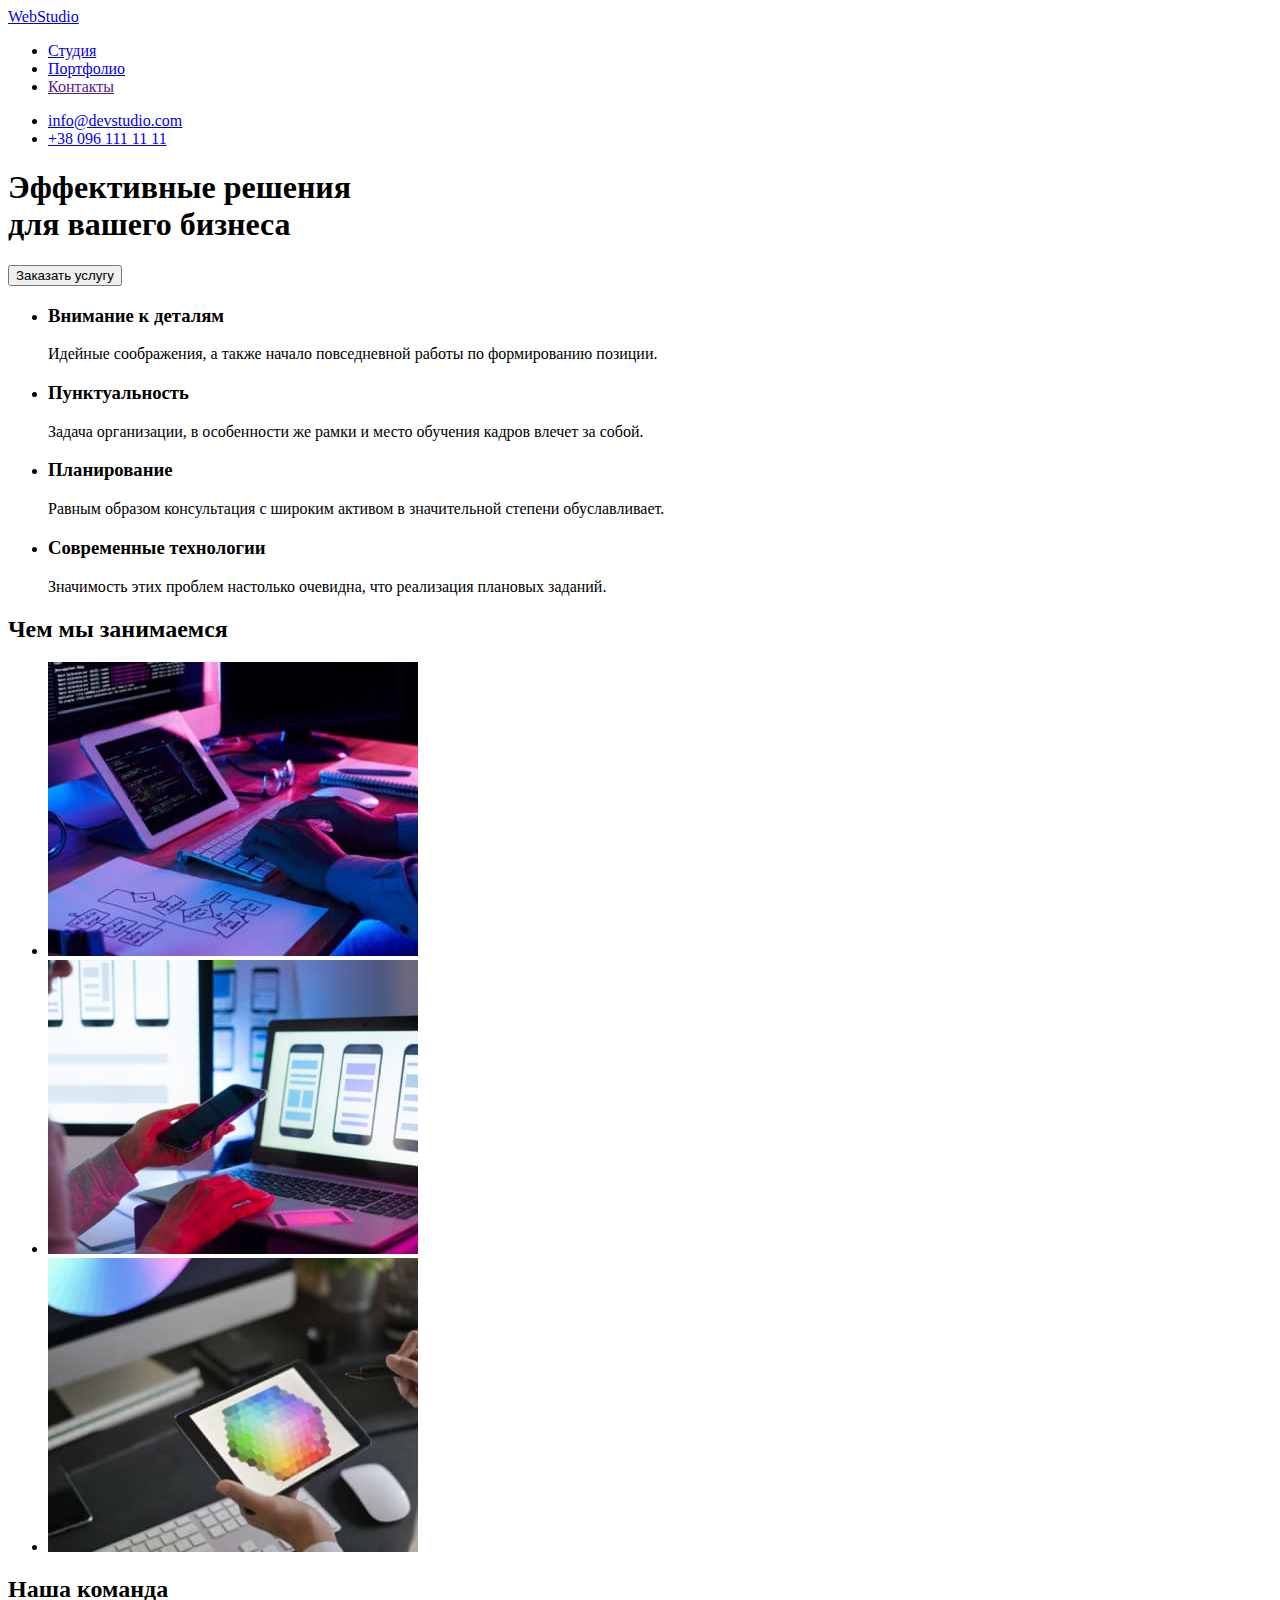
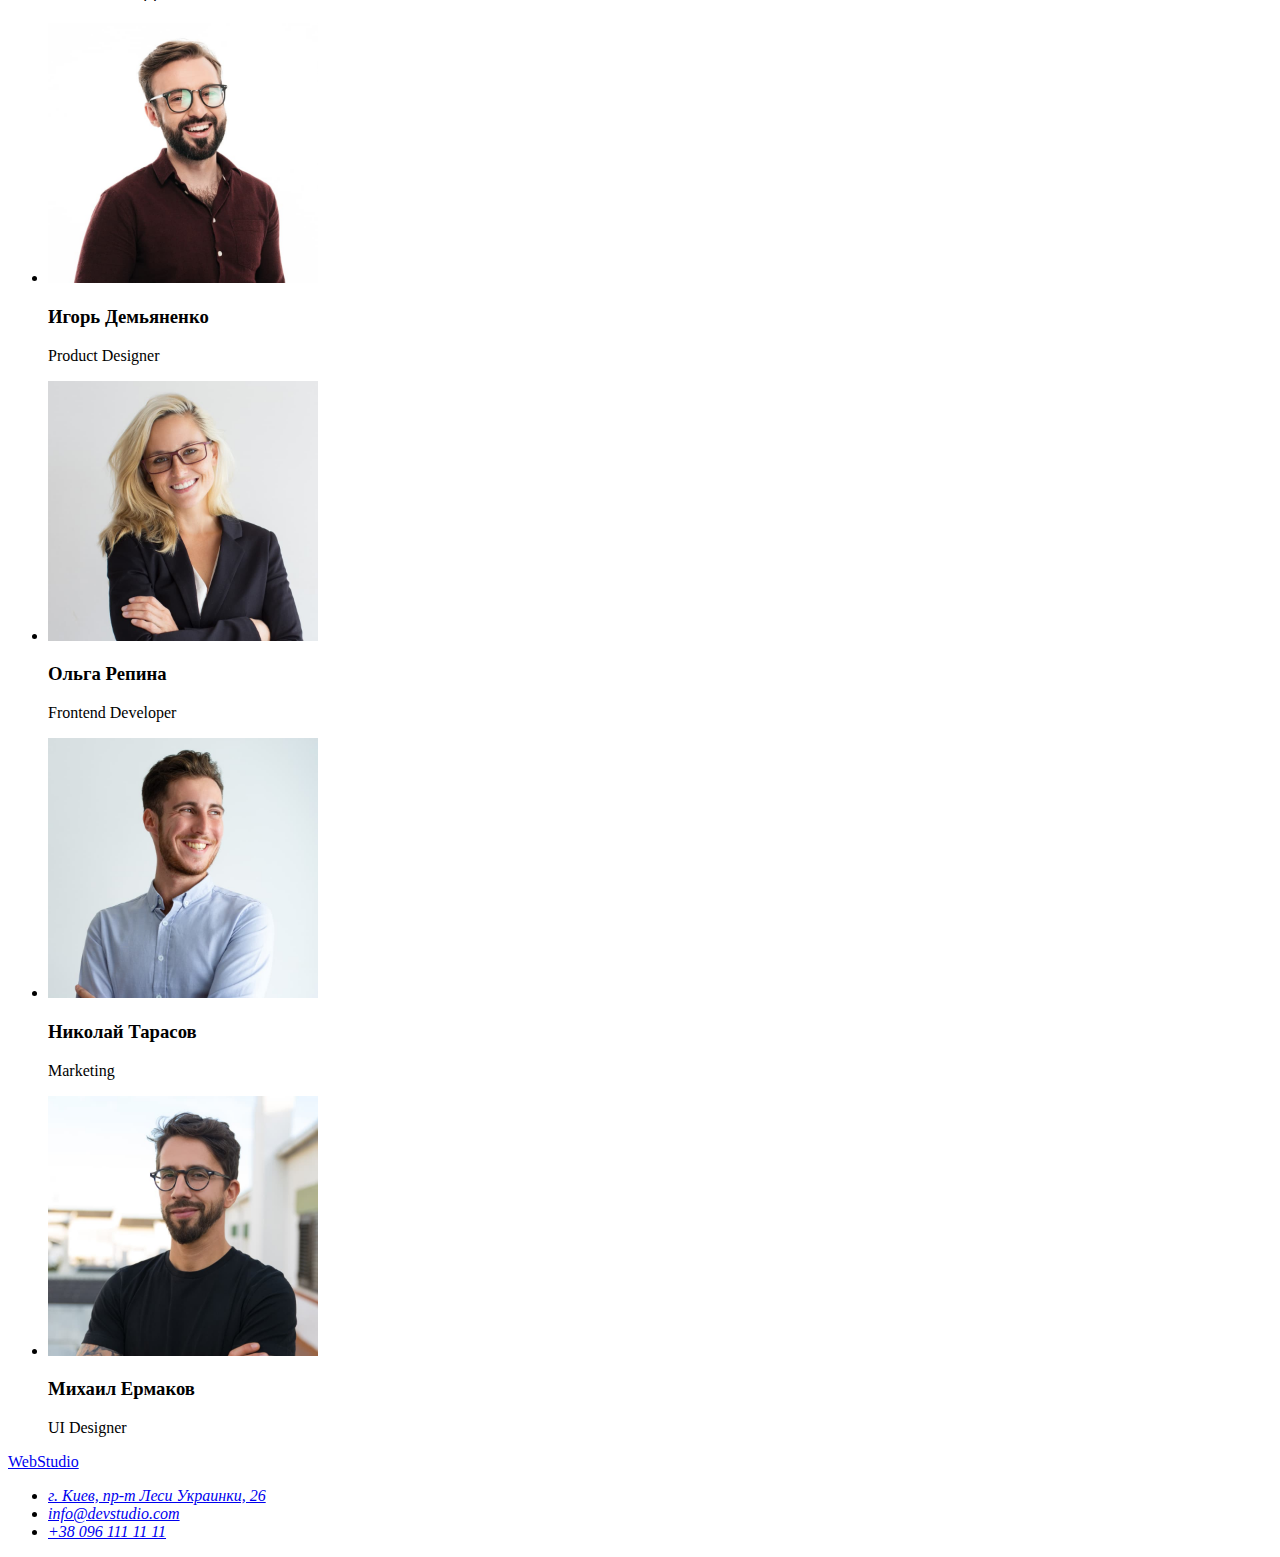
==== index.html @ 569e9bf2 "Дз2" ====
<!DOCTYPE html>
<html lang="ru">

<head>
    <link rel="preconnect" href="https://fonts.googleapis.com">
    <link rel="preconnect" href="https://fonts.gstatic.com" crossorigin>
    <link href="https://fonts.googleapis.com/css2?family=Roboto&display=swap" rel="stylesheet">
    <meta charset="UTF-8">
    <meta http-equiv="X-UA-Compatible" content="IE=edge">
    <meta name="viewport" content="width=device-width, initial-scale=1.0">
    <title>Document</title>
</head>

<body>
    <!-- header -->
    <header>
        <nav>
            <a lang="en" href="./index.html">WebStudio</a>
            <ul>
                <li><a href="./index.html">Студия</a></li>
                <li><a href="./portfolio.html">Портфолио</a></li>
                <li><a href="">Контакты</a></li>
            </ul>
        </nav>
        <ul>
            <li><a href="mailto:info@devstudio.com">info@devstudio.com</a></li>
            <li><a href="tel:+380961111111">+38 096 111 11 11</a></li>
        </ul>
    </header>
    <!-- main -->
    <main>
        <!-- hero -->
        <section>
            <h1>Эффективные решения<br> для вашего бизнеса</h1>
            <button type="button">Заказать услугу</button>
        </section>
        <!-- information_about_the_company -->
        <section>
            <h2 hidden>О нас</h2>
            <ul>
                <li>
                    <h3>Внимание к деталям</h3>
                    <p>Идейные соображения, а также начало повседневной работы по формированию позиции.</p>
                </li>
                <li>
                    <h3>Пунктуальность</h3>
                    <p>Задача организации, в особенности же рамки и место обучения кадров влечет за собой.</p>
                </li>
                <li>
                    <h3>Планирование</h3>
                    <p>Равным образом консультация с широким активом в значительной степени обуславливает.</p>
                </li>
                <li>
                    <h3>Современные технологии</h3>
                    <p>Значимость этих проблем настолько очевидна, что реализация плановых заданий.</p>
                </li>
            </ul>
        </section>
        <!-- what_are_we_doing -->
        <section>
            <h2>Чем мы занимаемся</h2>
            <ul>
                <li>
                    <img src="./img/what_are_we_doing/img.jpg" alt="На мониторе изображена вёрска" width="370" height="294">
                </li>
                <li>
                    <img src="./img/what_are_we_doing/img1.jpg" alt="Адаптирование под платформы" width="370" height="294">
                </li>
                <li>
                    <img src="./img/what_are_we_doing/img2.jpg" alt="Оформление" width="370" height="294">
                </li>
            </ul>
        </section>
        <!-- our_team -->
        <section>
            <h2>Наша команда</h2>
            <ul>
                <li>
                    <img src="./img/our_team/img.jpg" alt="Парень, участник команды" width="270" height="260">
                    <h3>Игорь Демьяненко</h3>
                    <p lang="en">Product Designer</p>
                </li>
                <li>
                    <img src="./img/our_team/img1.jpg" alt="Девушка, участница команды" width="270" height="260">
                    <h3>Ольга Репина</h3>
                    <p lang="en">Frontend Developer</p>
                </li>
                <li>
                    <img src="./img/our_team/img2.jpg" alt="Парень, участник команды" width="270" height="260">
                    <h3>Николай Тарасов</h3>
                    <p lang="en">Marketing</p>
                </li>
                <li>
                    <img src="./img/our_team/img3.jpg" alt="Парень, участник команды" width="270" height="260">
                    <h3>Михаил Ермаков</h3>
                    <p lang="en">UI Designer</p>
                </li>
            </ul>
        </section>
    </main>
    <!-- footer -->
    <footer>
        <a lang="en" href="./index.html">WebStudio</a>
        <address>
        <ul>
            <li>
                <a href="https://goo.gl/maps/XnTj627wTrtUJCZ2A" target="blank" rel="noopener noreferrer">г. Киев, пр-т Леси Украинки, 26</a>
            </li>
            <li>
                <a href="mailto:info@devstudio.com">info@devstudio.com</a>
            </li>
             <li>
                <a href="tel:+380961111111">+38 096 111 11 11</a>
             </li>
         </ul>  
        </address>
    </footer>

</body>

</html>
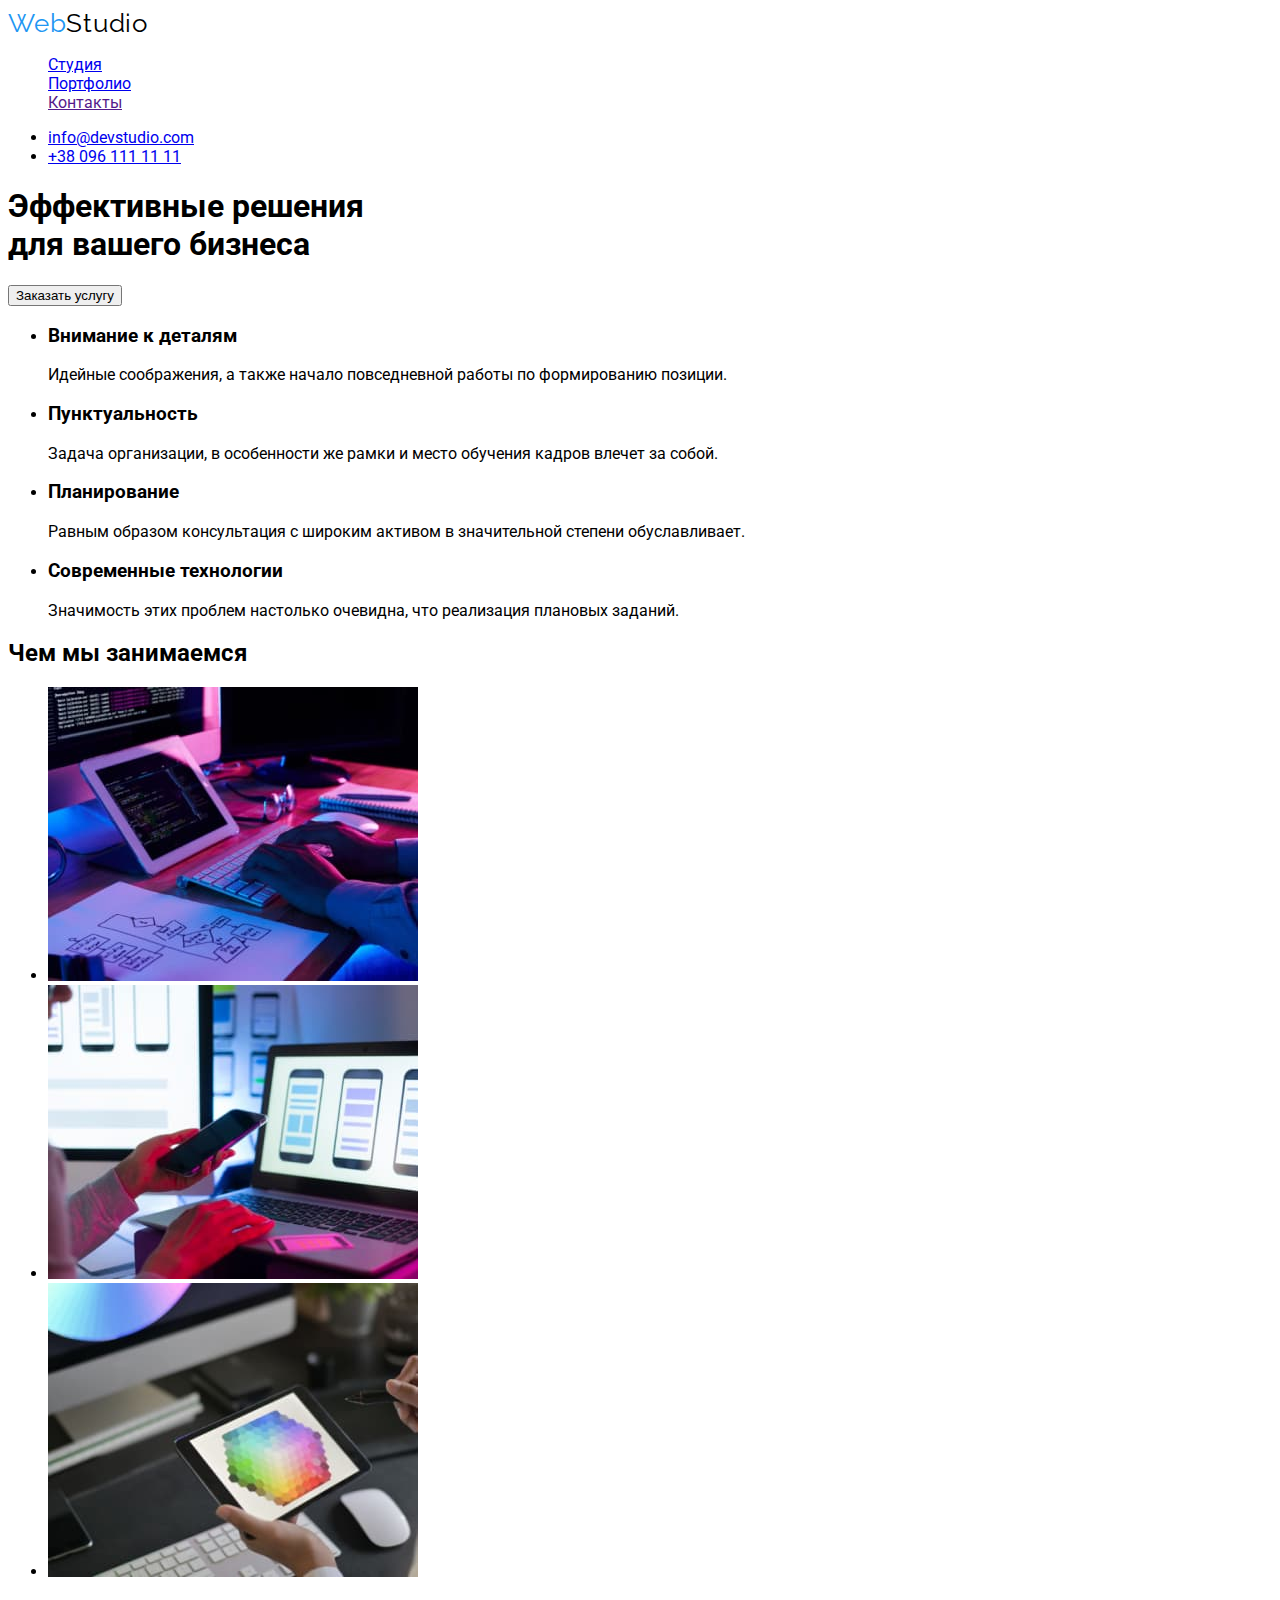
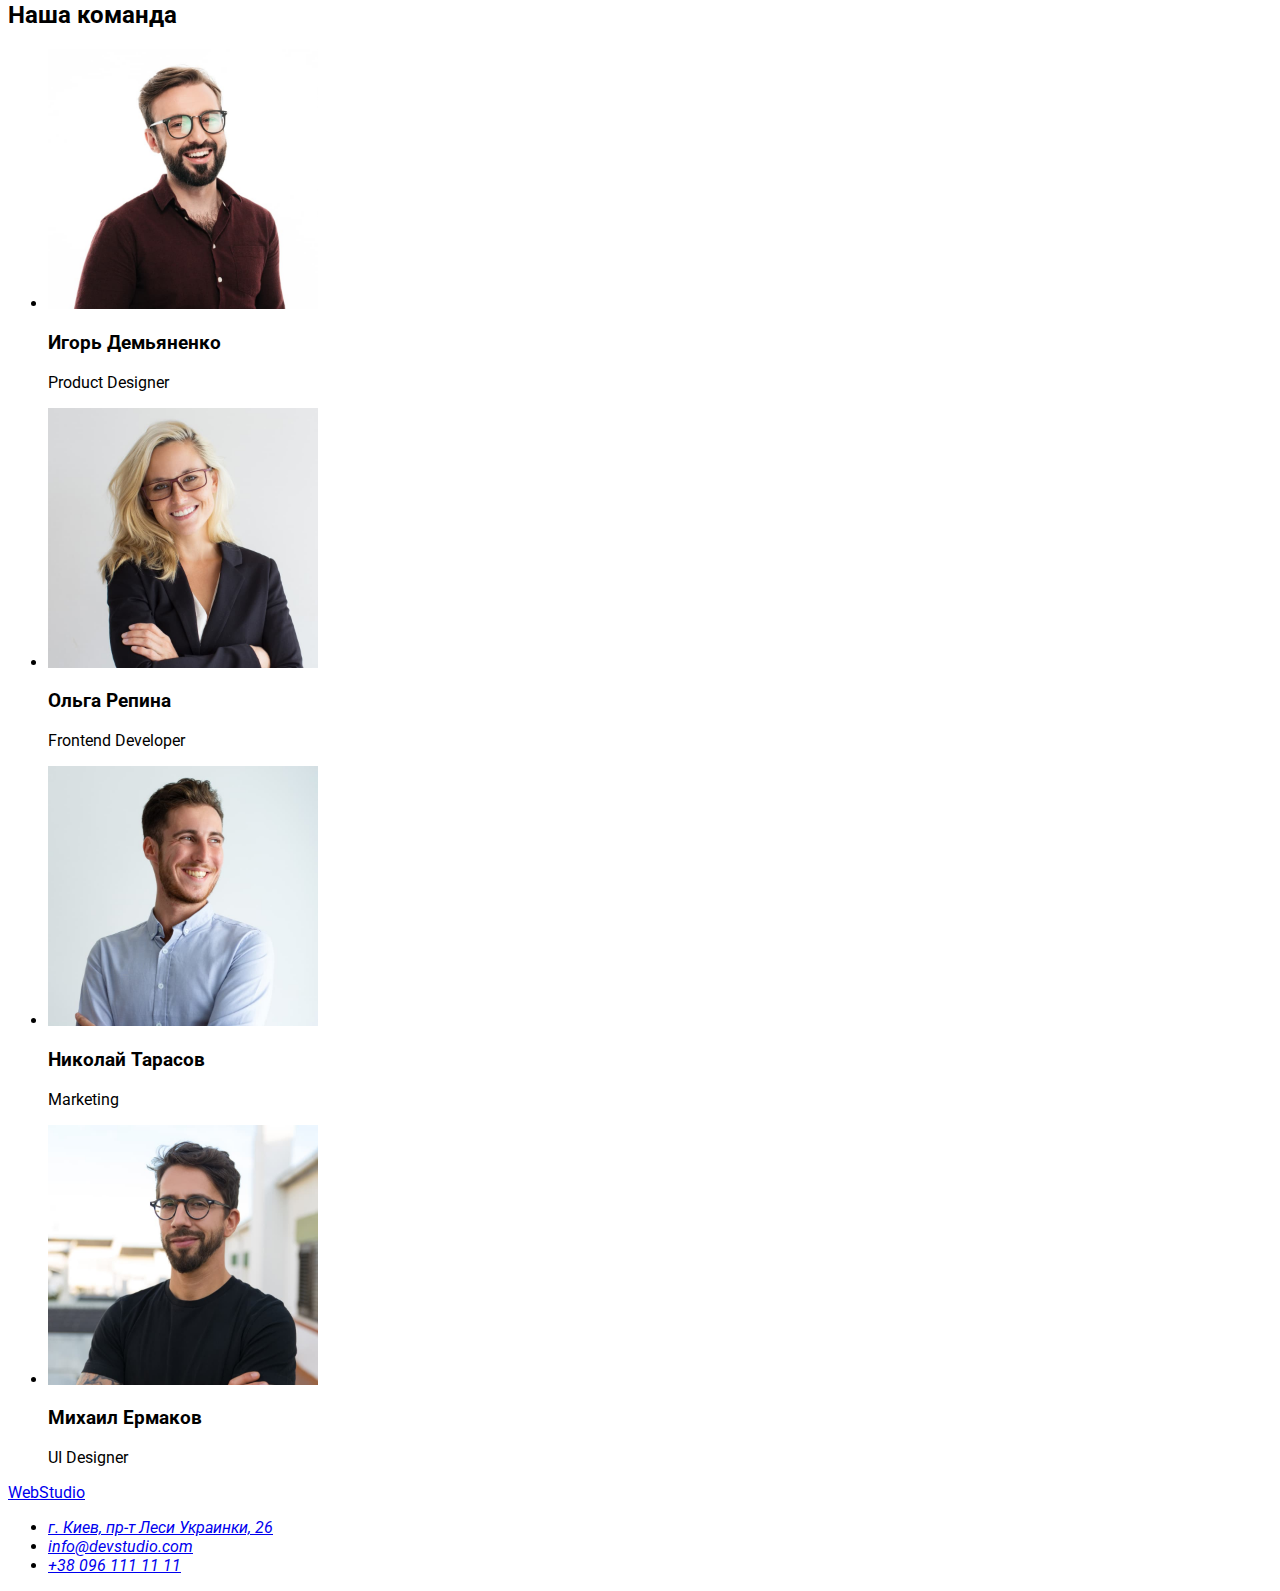
==== commit 4abe4256: "17/12/1" ====
--- a/index.html
+++ b/index.html
@@ -1,6 +1,5 @@
 <!DOCTYPE html>
 <html lang="ru">
-
 <head>
     <link rel="preconnect" href="https://fonts.googleapis.com">
     <link rel="preconnect" href="https://fonts.gstatic.com" crossorigin>
@@ -9,22 +8,27 @@
     <meta http-equiv="X-UA-Compatible" content="IE=edge">
     <meta name="viewport" content="width=device-width, initial-scale=1.0">
     <title>Document</title>
+    <link rel="preconnect" href="https://fonts.googleapis.com">
+    <link rel="preconnect" href="https://fonts.gstatic.com" crossorigin>
+    <link href="https://fonts.googleapis.com/css2?family=Raleway:wght@700&family=Roboto:wght@400;500;700;900&display=swap"
+        rel="stylesheet">
+    <link rel="stylesheet" href="./css/styles.css">
 </head>
 
 <body>
     <!-- header -->
-    <header>
-        <nav>
-            <a lang="en" href="./index.html">WebStudio</a>
-            <ul>
-                <li><a href="./index.html">Студия</a></li>
-                <li><a href="./portfolio.html">Портфолио</a></li>
-                <li><a href="">Контакты</a></li>
+    <header class="header">
+        <nav >
+            <a class="link logo" lang="en" href="./index.html">Web<span>Studio</span></a>
+            <ul class="nav-list">
+                <li class="item nav-item"><a class="link" href="./index.html">Студия</a></li>
+                <li class="item nav-item"><a class="link" href="./portfolio.html">Портфолио</a></li>
+                <li class="item nav-item"><a class="link" href="">Контакты</a></li>
             </ul>
         </nav>
-        <ul>
-            <li><a href="mailto:info@devstudio.com">info@devstudio.com</a></li>
-            <li><a href="tel:+380961111111">+38 096 111 11 11</a></li>
+        <ul class="nav-contacts">
+            <li class="item header-mail"><a href="mailto:info@devstudio.com">info@devstudio.com</a></li>
+            <li class="item header-tel"><a href="tel:+380961111111">+38 096 111 11 11</a></li>
         </ul>
     </header>
     <!-- main -->
@@ -32,85 +36,85 @@
         <!-- hero -->
         <section>
             <h1>Эффективные решения<br> для вашего бизнеса</h1>
-            <button type="button">Заказать услугу</button>
+            <button class="button butoo-hero" type="button">Заказать услугу</button>
         </section>
         <!-- information_about_the_company -->
         <section>
             <h2 hidden>О нас</h2>
-            <ul>
-                <li>
-                    <h3>Внимание к деталям</h3>
-                    <p>Идейные соображения, а также начало повседневной работы по формированию позиции.</p>
+            <ul class="information-list">
+                <li class="list information-item">
+                    <h3 class="information-titel">Внимание к деталям</h3>
+                    <p class="information-after-titel">Идейные соображения, а также начало повседневной работы по формированию позиции.</p>
                 </li>
-                <li>
-                    <h3>Пунктуальность</h3>
-                    <p>Задача организации, в особенности же рамки и место обучения кадров влечет за собой.</p>
+                <li class="item information-item">
+                    <h3 class="information-titel">Пунктуальность</h3>
+                    <p class="information-after-titel">Задача организации, в особенности же рамки и место обучения кадров влечет за собой.</p>
                 </li>
-                <li>
-                    <h3>Планирование</h3>
-                    <p>Равным образом консультация с широким активом в значительной степени обуславливает.</p>
+                <li class="item information-item">
+                    <h3 class="information-titel">Планирование</h3>
+                    <p class="information-after-titel">Равным образом консультация с широким активом в значительной степени обуславливает.</p>
                 </li>
-                <li>
-                    <h3>Современные технологии</h3>
-                    <p>Значимость этих проблем настолько очевидна, что реализация плановых заданий.</p>
+                <li class="item information-item">
+                    <h3 class="information-titel">Современные технологии</h3>
+                    <p class="information-after-titel">Значимость этих проблем настолько очевидна, что реализация плановых заданий.</p>
                 </li>
             </ul>
         </section>
         <!-- what_are_we_doing -->
         <section>
-            <h2>Чем мы занимаемся</h2>
-            <ul>
-                <li>
+            <h2 class="work">Чем мы занимаемся</h2>
+            <ul class="work-list">
+                <li class="item work-item">
                     <img src="./img/what_are_we_doing/img.jpg" alt="На мониторе изображена вёрска" width="370" height="294">
                 </li>
-                <li>
+                <li class="item work-item">
                     <img src="./img/what_are_we_doing/img1.jpg" alt="Адаптирование под платформы" width="370" height="294">
                 </li>
-                <li>
+                <li class="item work-item">
                     <img src="./img/what_are_we_doing/img2.jpg" alt="Оформление" width="370" height="294">
                 </li>
             </ul>
         </section>
         <!-- our_team -->
         <section>
-            <h2>Наша команда</h2>
-            <ul>
-                <li>
+            <h2 class="team">Наша команда</h2>
+            <ul class="team-list">
+                <li class="item team-item">
                     <img src="./img/our_team/img.jpg" alt="Парень, участник команды" width="270" height="260">
-                    <h3>Игорь Демьяненко</h3>
-                    <p lang="en">Product Designer</p>
+                    <h3 class="team-title">Игорь Демьяненко</h3>
+                    <p class="team-after-title" lang="en">Product Designer</p>
                 </li>
-                <li>
+                <li class="item team-item">
                     <img src="./img/our_team/img1.jpg" alt="Девушка, участница команды" width="270" height="260">
-                    <h3>Ольга Репина</h3>
-                    <p lang="en">Frontend Developer</p>
+                    <h3 comand-title>Ольга Репина</h3>
+                    <p class="team-after-title" lang="en">Frontend Developer</p>
                 </li>
-                <li>
+                <li class="item team-item">
                     <img src="./img/our_team/img2.jpg" alt="Парень, участник команды" width="270" height="260">
-                    <h3>Николай Тарасов</h3>
-                    <p lang="en">Marketing</p>
+                    <h3 class="team-title">Николай Тарасов</h3>
+                    <p class="team-after-title" lang="en">Marketing</p>
                 </li>
-                <li>
+                <li class="item team-item">
                     <img src="./img/our_team/img3.jpg" alt="Парень, участник команды" width="270" height="260">
-                    <h3>Михаил Ермаков</h3>
-                    <p lang="en">UI Designer</p>
+                    <h3 class="team-title">Михаил Ермаков</h3>
+                    <p class="team-after-title" lang="en">UI Designer</p>
                 </li>
             </ul>
         </section>
     </main>
     <!-- footer -->
-    <footer>
-        <a lang="en" href="./index.html">WebStudio</a>
-        <address>
-        <ul>
-            <li>
-                <a href="https://goo.gl/maps/XnTj627wTrtUJCZ2A" target="blank" rel="noopener noreferrer">г. Киев, пр-т Леси Украинки, 26</a>
+    <footer class="footer">
+        <a class="link footer-logo" lang="en" href="./index.html">WebStudio</a>
+        <address class="address">
+        <ul class="address-list">
+            <li  class="item address-item">
+                <a class="link" href="https://goo.gl/maps/XnTj627wTrtUJCZ2A" target="blank" rel="noopener noreferrer">г. Киев, пр-т Леси Украинки, 26</a>
             </li>
-            <li>
-                <a href="mailto:info@devstudio.com">info@devstudio.com</a>
+            <li  class="item address-item">
+                <a class="link" href="mailto:info@devstudio.com">info@devstudio.com</a>
             </li>
-             <li>
-                <a href="tel:+380961111111">+38 096 111 11 11</a>
+             <li  class="item address-item">
+                <a class="link" href="tel:+380961111111">+38 096 111 11 11</a>
              </li>
          </ul>  
         </address>
--- a/css/styles.css
+++ b/css/styles.css
@@ -0,0 +1,36 @@
+:root {
+  --item-point: none;
+  --title-color: #212121;
+  --decoration-none: none;
+}
+
+body {
+  font-family: "Roboto", sans-serif;
+}
+
+/*  ---------      HEADER   ---------    */
+.logo span {
+  text-decoration: var(--decoration-none);
+  font-family: Raleway;
+  font-weight: 700px;
+  font-size: 26px;
+  line-height: 1.19;
+  letter-spacing: 0.03em;
+  color: #000000;
+  text-decoration: var(--decoration-none);
+}
+
+.logo {
+  text-decoration: var(--decoration-none);
+  font-family: Raleway;
+  font-weight: 700px;
+  font-size: 26px;
+  line-height: 1.19;
+  letter-spacing: 0.03em;
+  color: #2196f3;
+}
+
+.nav-list {
+  text-decoration: var(--decoration-none);
+  list-style: var(--item-point);
+}
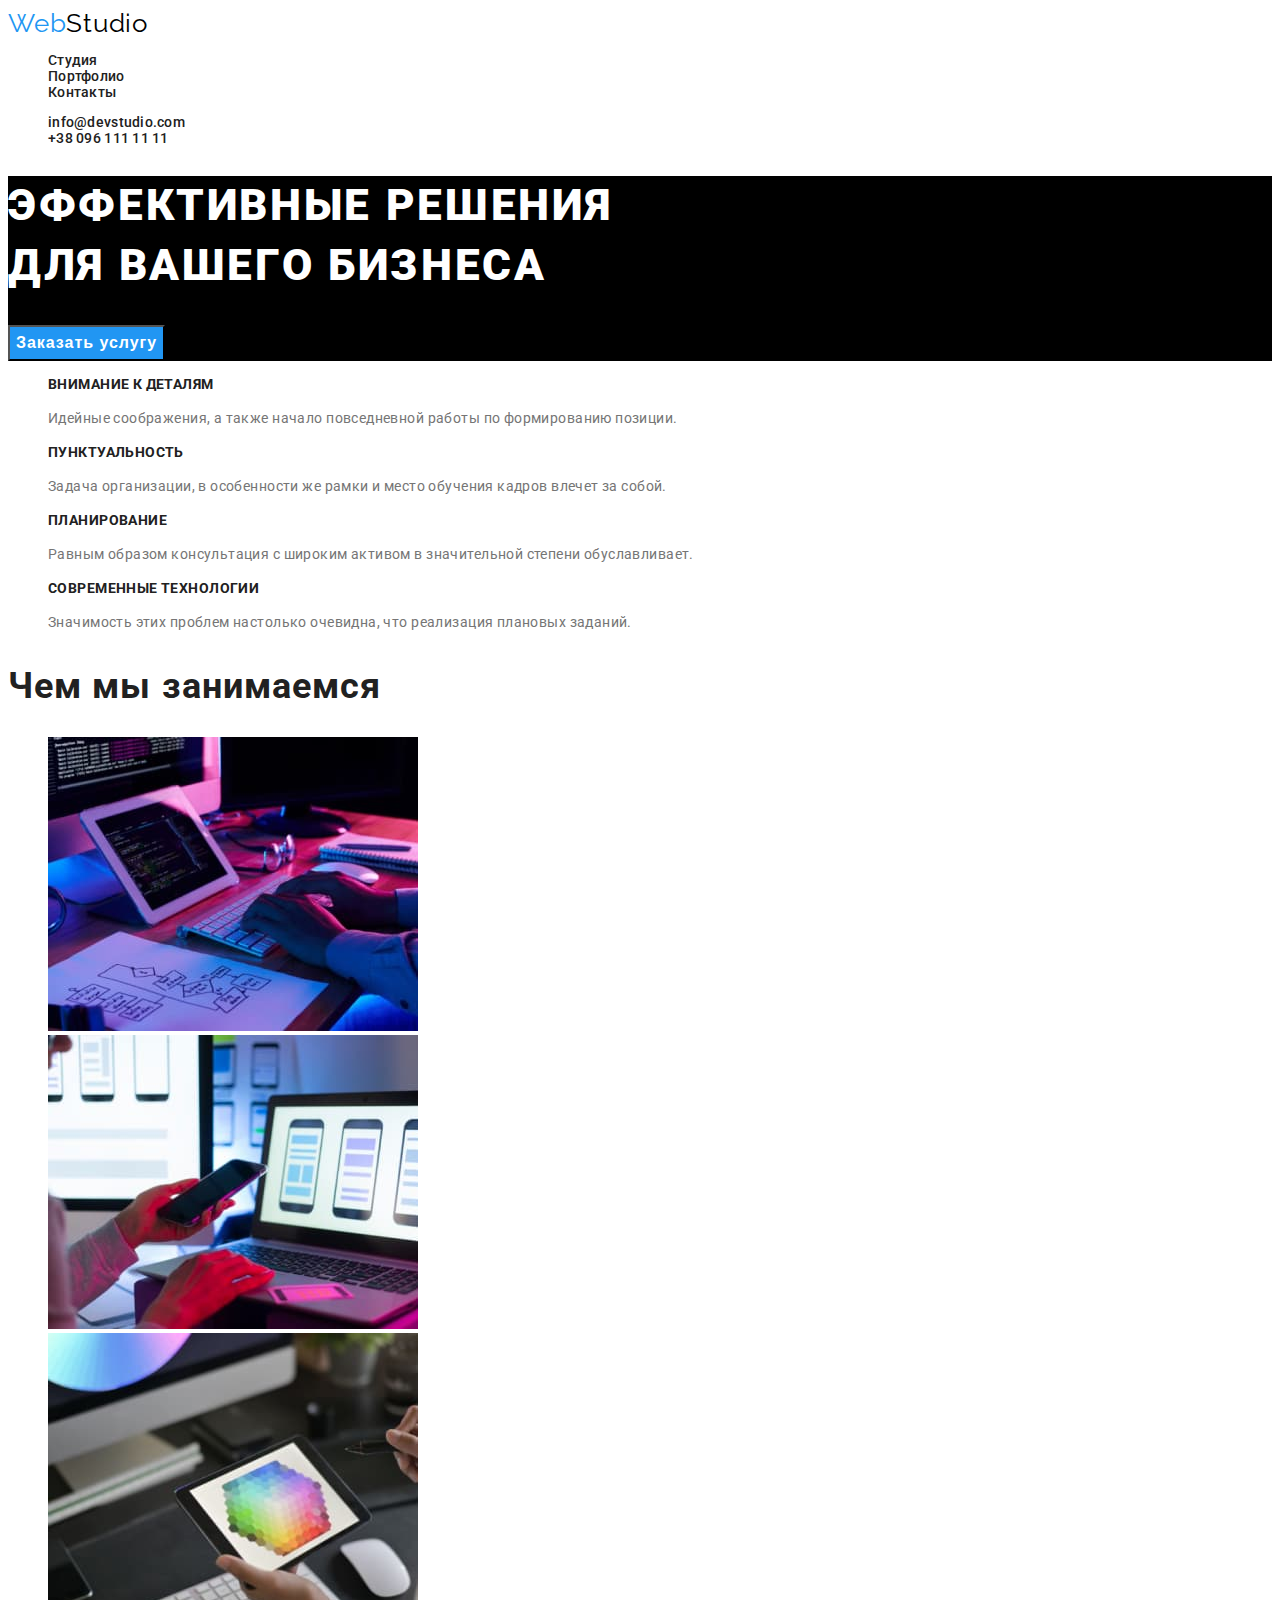
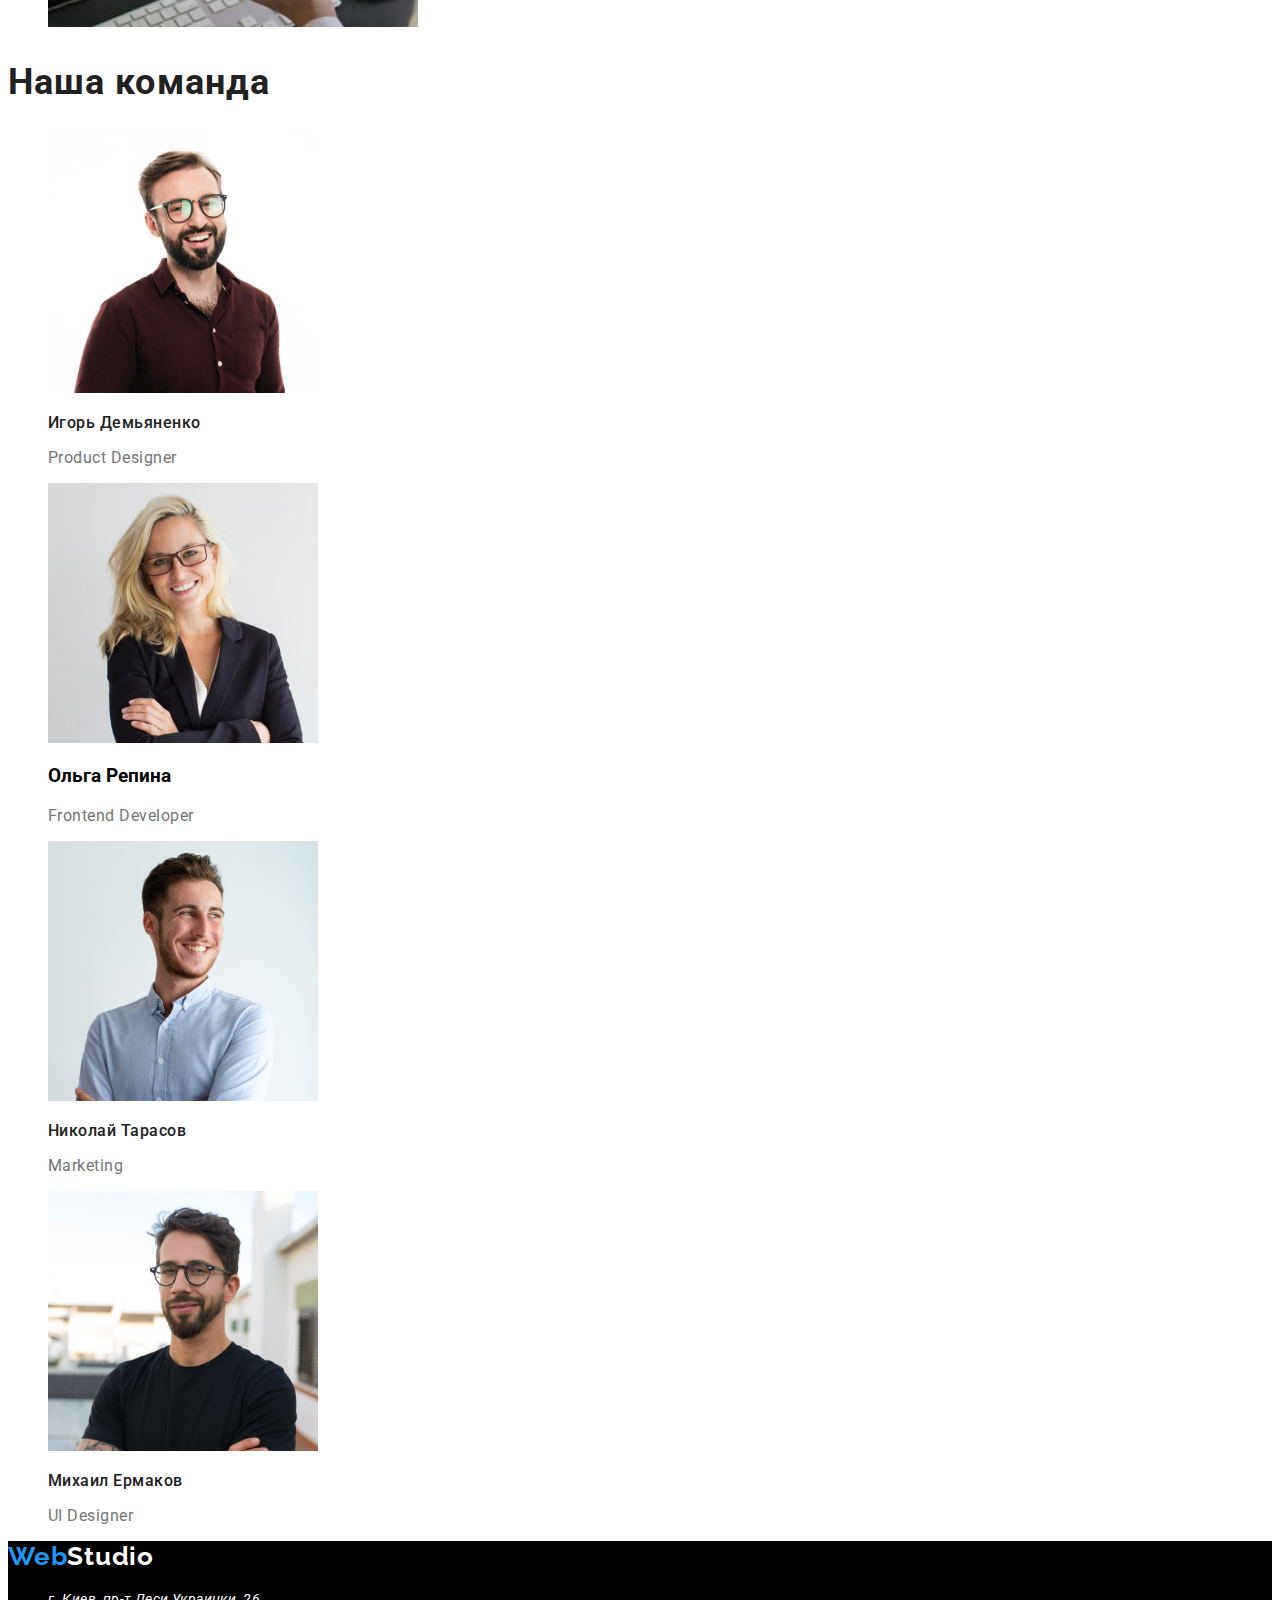
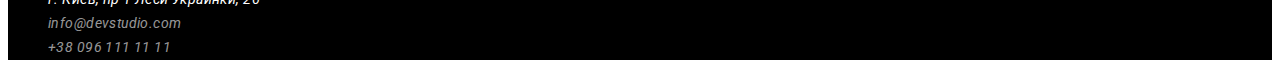
==== commit ac310455: "18/12" ====
--- a/index.html
+++ b/index.html
@@ -18,7 +18,7 @@
 <body>
     <!-- header -->
     <header class="header">
-        <nav >
+        <nav>
             <a class="link logo" lang="en" href="./index.html">Web<span>Studio</span></a>
             <ul class="nav-list">
                 <li class="item nav-item"><a class="link" href="./index.html">Студия</a></li>
@@ -27,19 +27,19 @@
             </ul>
         </nav>
         <ul class="nav-contacts">
-            <li class="item header-mail"><a href="mailto:info@devstudio.com">info@devstudio.com</a></li>
-            <li class="item header-tel"><a href="tel:+380961111111">+38 096 111 11 11</a></li>
+            <li class="item header-mail"><a class="link link-mail" href="mailto:info@devstudio.com">info@devstudio.com</a></li>
+            <li class="item header-tel"><a class="link link-tel" href="tel:+380961111111">+38 096 111 11 11</a></li>
         </ul>
     </header>
     <!-- main -->
     <main>
         <!-- hero -->
-        <section>
+        <section class="hero">
             <h1>Эффективные решения<br> для вашего бизнеса</h1>
-            <button class="button butoo-hero" type="button">Заказать услугу</button>
+            <button class="button butoon-hero" type="button">Заказать услугу</button>
         </section>
         <!-- information_about_the_company -->
-        <section>
+        <section class="information">
             <h2 hidden>О нас</h2>
             <ul class="information-list">
                 <li class="list information-item">
@@ -104,17 +104,17 @@
     </main>
     <!-- footer -->
     <footer class="footer">
-        <a class="link footer-logo" lang="en" href="./index.html">WebStudio</a>
+        <a class="link footer-logo" lang="en" href="./index.html">Web<span>Studio</span></a>
         <address class="address">
         <ul class="address-list">
-            <li  class="item address-item">
-                <a class="link" href="https://goo.gl/maps/XnTj627wTrtUJCZ2A" target="blank" rel="noopener noreferrer">г. Киев, пр-т Леси Украинки, 26</a>
+            <li  class="item">
+                <a class="link address-item-map" href="https://goo.gl/maps/XnTj627wTrtUJCZ2A" target="blank" rel="noopener noreferrer">г. Киев, пр-т Леси Украинки, 26</a>
             </li>
-            <li  class="item address-item">
-                <a class="link" href="mailto:info@devstudio.com">info@devstudio.com</a>
+            <li  class="item">
+                <a class="link address-item" href="mailto:info@devstudio.com">info@devstudio.com</a>
             </li>
-             <li  class="item address-item">
-                <a class="link" href="tel:+380961111111">+38 096 111 11 11</a>
+             <li  class="item">
+                <a class="link address-item" href="tel:+380961111111">+38 096 111 11 11</a>
              </li>
          </ul>  
         </address>
--- a/css/styles.css
+++ b/css/styles.css
@@ -2,12 +2,26 @@
   --item-point: none;
   --title-color: #212121;
   --decoration-none: none;
+  --link-accent-color: #2196f3;
 }
 
 body {
   font-family: "Roboto", sans-serif;
 }
 
+li {
+  list-style: var(--item-point);
+}
+
+.link {
+  text-decoration: var(--decoration-none);
+  color: #212121;
+}
+.link:hover,
+.link:focus {
+  color: var(--link-accent-color);
+}
+
 /*  ---------      HEADER   ---------    */
 .logo span {
   text-decoration: var(--decoration-none);
@@ -31,6 +45,170 @@
 }
 
 .nav-list {
-  text-decoration: var(--decoration-none);
-  list-style: var(--item-point);
-}
+  font-weight: 500;
+  font-size: 14px;
+  line-height: 1.14;
+  letter-spacing: 0.02em;
+}
+
+.nav-contacts {
+  font-weight: 500;
+  font-size: 14px;
+  line-height: 1.14;
+  letter-spacing: 0.02em;
+  color: #757575;
+}
+
+/* ------------HERO---------------------  */
+.hero {
+  background-color: black;
+}
+
+h1 {
+  font-weight: 900;
+  font-size: 44px;
+  line-height: 1.36;
+  letter-spacing: 0.06em;
+  text-transform: uppercase;
+  color: #ffffff;
+}
+
+.butoon-hero {
+  font-weight: 700;
+  font-size: 16px;
+  line-height: 1.88;
+  letter-spacing: 0.06em;
+  color: #ffffff;
+  background: #2196f3;
+  cursor: pointer;
+}
+
+.butoon-hero:hover {
+  background: #188ce8;
+}
+
+/* ---------------information_about_the_company------------------------ */
+.information-titel {
+  font-weight: 700;
+  font-size: 14px;
+  line-height: 1.14;
+  letter-spacing: 0.03em;
+  text-transform: uppercase;
+  color: var(--title-color);
+}
+
+.information-after-titel {
+  font-weight: 400;
+  font-size: 14px;
+  line-height: 1.71;
+  letter-spacing: 0.03em;
+  color: #757575;
+}
+
+/* ----------------what_are_we_doing--------------- */
+.work {
+  font-weight: 700;
+  font-size: 36px;
+  line-height: 1.17;
+  letter-spacing: 0.03em;
+  color: var(--title-color);
+}
+
+/* ------------------our_team----------------- */
+.team {
+  font-weight: 700;
+  font-size: 36px;
+  line-height: 42px;
+  letter-spacing: 0.03em;
+  color: var(--title-color);
+}
+
+.team-title {
+  font-weight: 500;
+  font-size: 16px;
+  line-height: 1.19;
+  letter-spacing: 0.03em;
+  color: var(--title-color);
+}
+
+.team-after-title {
+  font-weight: 400;
+  font-size: 16px;
+  line-height: 19px;
+  letter-spacing: 0.03em;
+  color: #757575;
+}
+
+/* ------------------portfolio--------------------- */
+.button-filtres {
+  font-weight: 500;
+  font-size: 16px;
+  line-height: 1.63;
+  letter-spacing: 0.03em;
+  color: #212121;
+  cursor: pointer;
+  border: none;
+}
+.button-filtres:hover,
+.button-filtres:focus {
+  background: #2196f3;
+}
+
+.button-filtres:hover,
+.button-filtres:focus {
+  color: #ffffff;
+}
+
+.project-title {
+  font-weight: 700;
+  font-size: 18px;
+  line-height: 2;
+  letter-spacing: 0.06em;
+  color: var(--title-color);
+}
+
+.project-after-title {
+  font-weight: 400;
+  font-size: 16px;
+  line-height: 1.86;
+  letter-spacing: 0.03em;
+  color: #757575;
+}
+/* ---------------------footer------------------ */
+.footer {
+  background-color: black;
+}
+
+.footer-logo {
+  font-family: Raleway;
+  font-weight: 700;
+  font-size: 26px;
+  line-height: 1.19;
+  letter-spacing: 0.03em;
+  color: #2196f3;
+}
+
+.footer-logo span {
+  font-family: Raleway;
+  font-weight: 700;
+  font-size: 26px;
+  line-height: 1.19;
+  letter-spacing: 0.03em;
+  color: #ffffff;
+}
+
+.address-item-map {
+  font-weight: 400;
+  font-size: 14px;
+  line-height: 1.71;
+  letter-spacing: 0.03em;
+  color: #ffffff;
+}
+
+.address-item {
+  font-weight: 400;
+  font-size: 14px;
+  line-height: 1.71;
+  letter-spacing: 0.03em;
+  color: rgba(255, 255, 255, 0.6);
+}
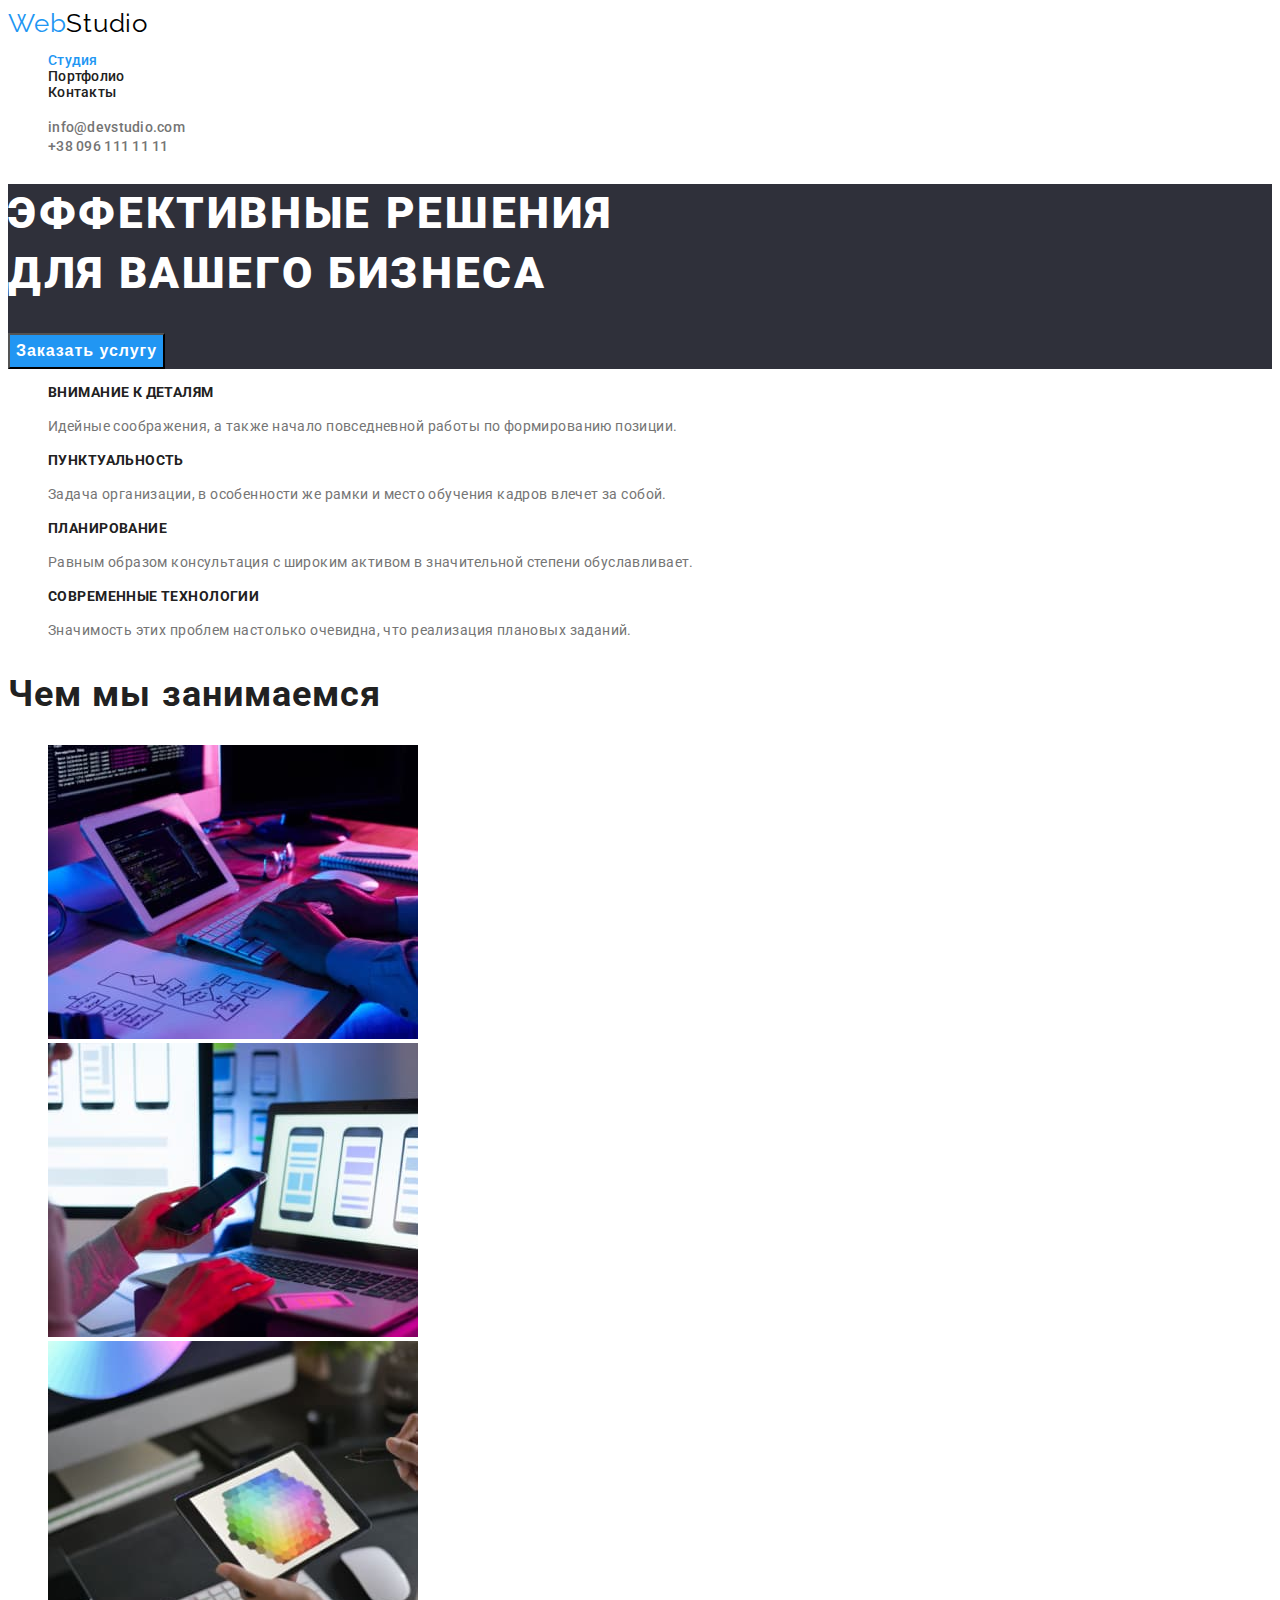
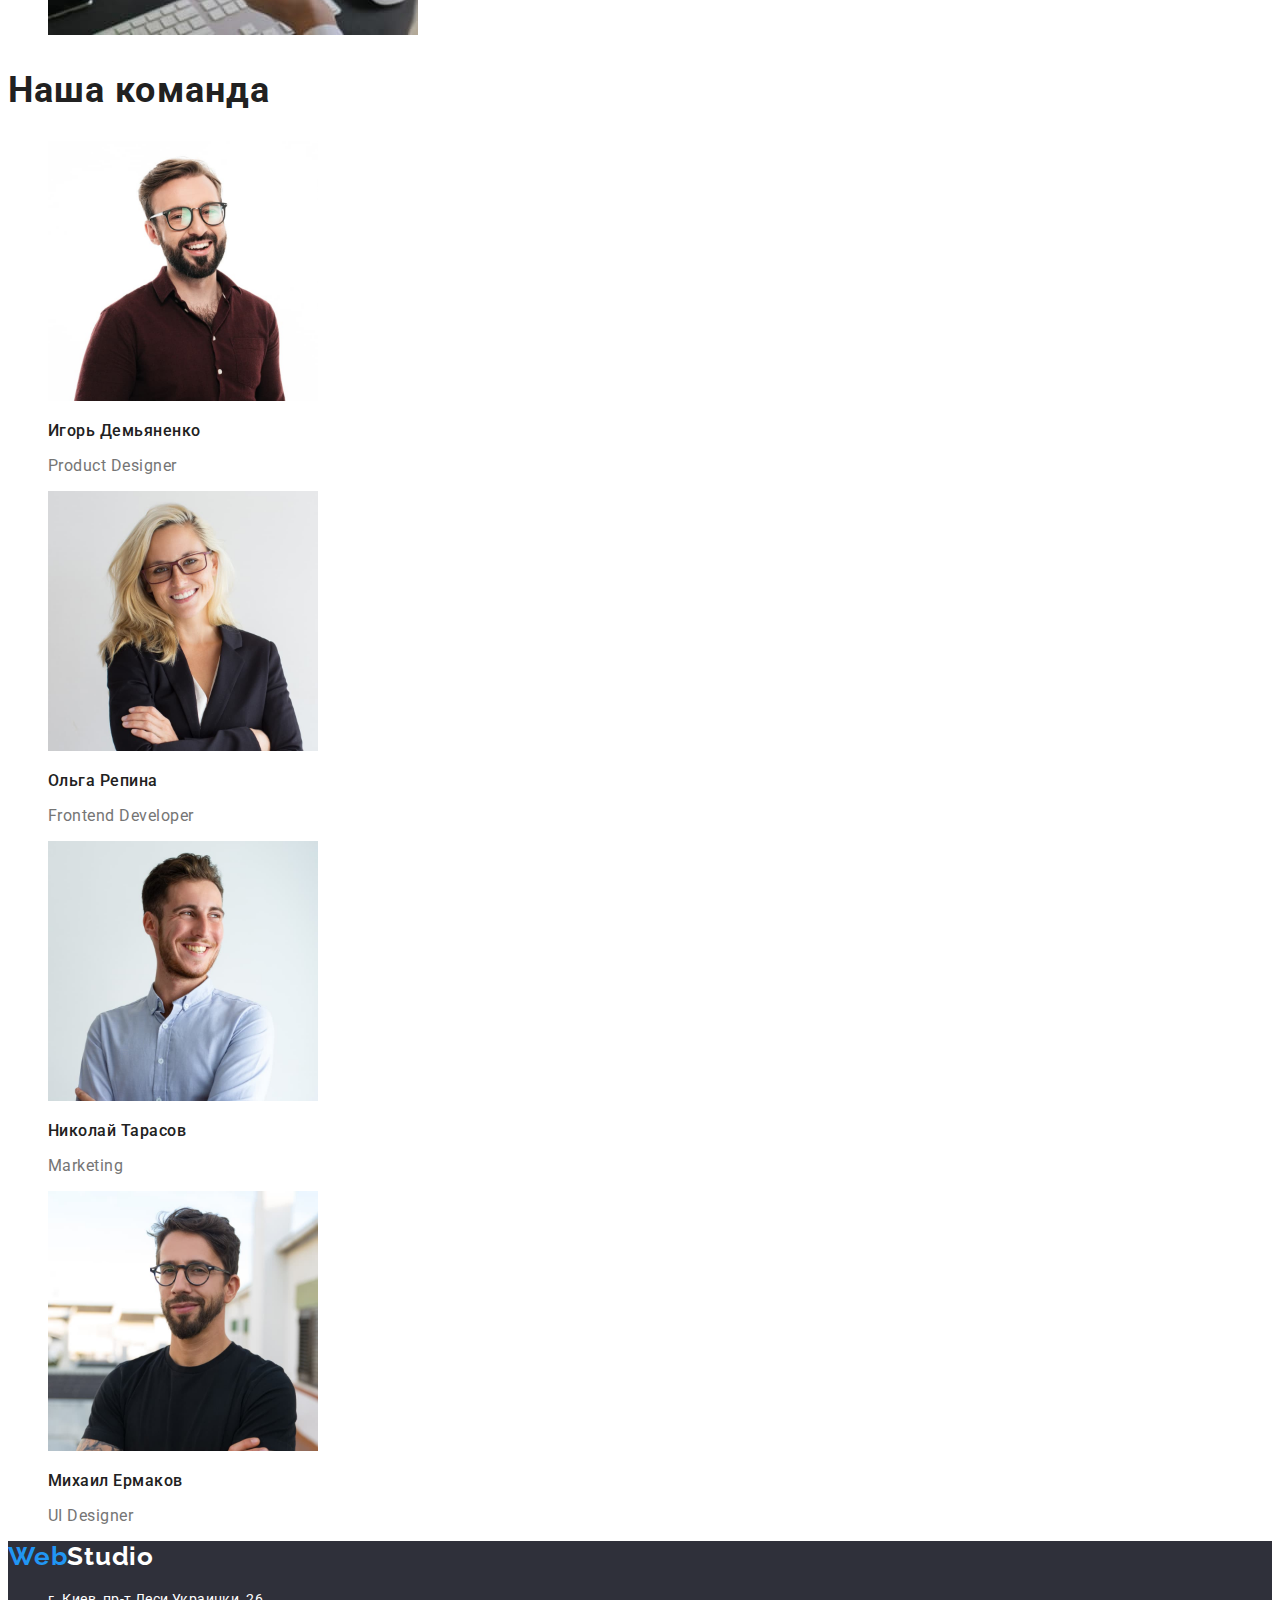
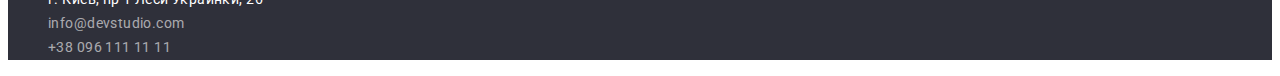
==== commit 4b4019cb: "20.12" ====
--- a/index.html
+++ b/index.html
@@ -21,14 +21,14 @@
         <nav>
             <a class="link logo" lang="en" href="./index.html">Web<span>Studio</span></a>
             <ul class="nav-list">
-                <li class="item nav-item"><a class="link" href="./index.html">Студия</a></li>
-                <li class="item nav-item"><a class="link" href="./portfolio.html">Портфолио</a></li>
-                <li class="item nav-item"><a class="link" href="">Контакты</a></li>
+                <li class="item nav-item"><a class="link header-link current" href="./index.html">Студия</a></li>
+                <li class="item nav-item"><a class="link header-link" href="./portfolio.html">Портфолио</a></li>
+                <li class="item nav-item"><a class="link header-link" href="">Контакты</a></li>
             </ul>
         </nav>
         <ul class="nav-contacts">
-            <li class="item header-mail"><a class="link link-mail" href="mailto:info@devstudio.com">info@devstudio.com</a></li>
-            <li class="item header-tel"><a class="link link-tel" href="tel:+380961111111">+38 096 111 11 11</a></li>
+            <li class="item header-mail"><a class="header-contacts link-mail" href="mailto:info@devstudio.com">info@devstudio.com</a></li>
+            <li class="item header-tel"><a class="header-contacts link-tel" href="tel:+380961111111">+38 096 111 11 11</a></li>
         </ul>
     </header>
     <!-- main -->
@@ -86,7 +86,7 @@
                 </li>
                 <li class="item team-item">
                     <img src="./img/our_team/img1.jpg" alt="Девушка, участница команды" width="270" height="260">
-                    <h3 comand-title>Ольга Репина</h3>
+                    <h3 class="team-title">Ольга Репина</h3>
                     <p class="team-after-title" lang="en">Frontend Developer</p>
                 </li>
                 <li class="item team-item">
--- a/css/styles.css
+++ b/css/styles.css
@@ -15,12 +15,20 @@
 
 .link {
   text-decoration: var(--decoration-none);
-  color: #212121;
-}
+  color: var(--title-color);
+}
+
 .link:hover,
 .link:focus {
   color: var(--link-accent-color);
 }
+.current {
+  color: var(--link-accent-color);
+}
+.header-link:hover,
+.header-link:focus {
+  color: var(--link-accent-color);
+}
 
 /*  ---------      HEADER   ---------    */
 .logo span {
@@ -51,7 +59,13 @@
   letter-spacing: 0.02em;
 }
 
-.nav-contacts {
+.header-contacts:hover,
+.nav-contacts:focus {
+  color: var(--link-accent-color);
+}
+
+.header-contacts {
+  text-decoration: var(--decoration-none);
   font-weight: 500;
   font-size: 14px;
   line-height: 1.14;
@@ -61,7 +75,7 @@
 
 /* ------------HERO---------------------  */
 .hero {
-  background-color: black;
+  background-color: #2f303a;
 }
 
 h1 {
@@ -140,6 +154,10 @@
 }
 
 /* ------------------portfolio--------------------- */
+.portfolio {
+  background-color: #e5e5e5;
+}
+
 .button-filtres {
   font-weight: 500;
   font-size: 16px;
@@ -148,6 +166,8 @@
   color: #212121;
   cursor: pointer;
   border: none;
+  background: #f5f4fa;
+  border-radius: 4px;
 }
 .button-filtres:hover,
 .button-filtres:focus {
@@ -159,6 +179,10 @@
   color: #ffffff;
 }
 
+.portfolio-link {
+  text-decoration: var(--decoration-none);
+}
+
 .project-title {
   font-weight: 700;
   font-size: 18px;
@@ -176,7 +200,7 @@
 }
 /* ---------------------footer------------------ */
 .footer {
-  background-color: black;
+  background-color: #2f303a;
 }
 
 .footer-logo {
@@ -198,6 +222,7 @@
 }
 
 .address-item-map {
+  font-style: normal;
   font-weight: 400;
   font-size: 14px;
   line-height: 1.71;
@@ -206,6 +231,7 @@
 }
 
 .address-item {
+  font-style: normal;
   font-weight: 400;
   font-size: 14px;
   line-height: 1.71;
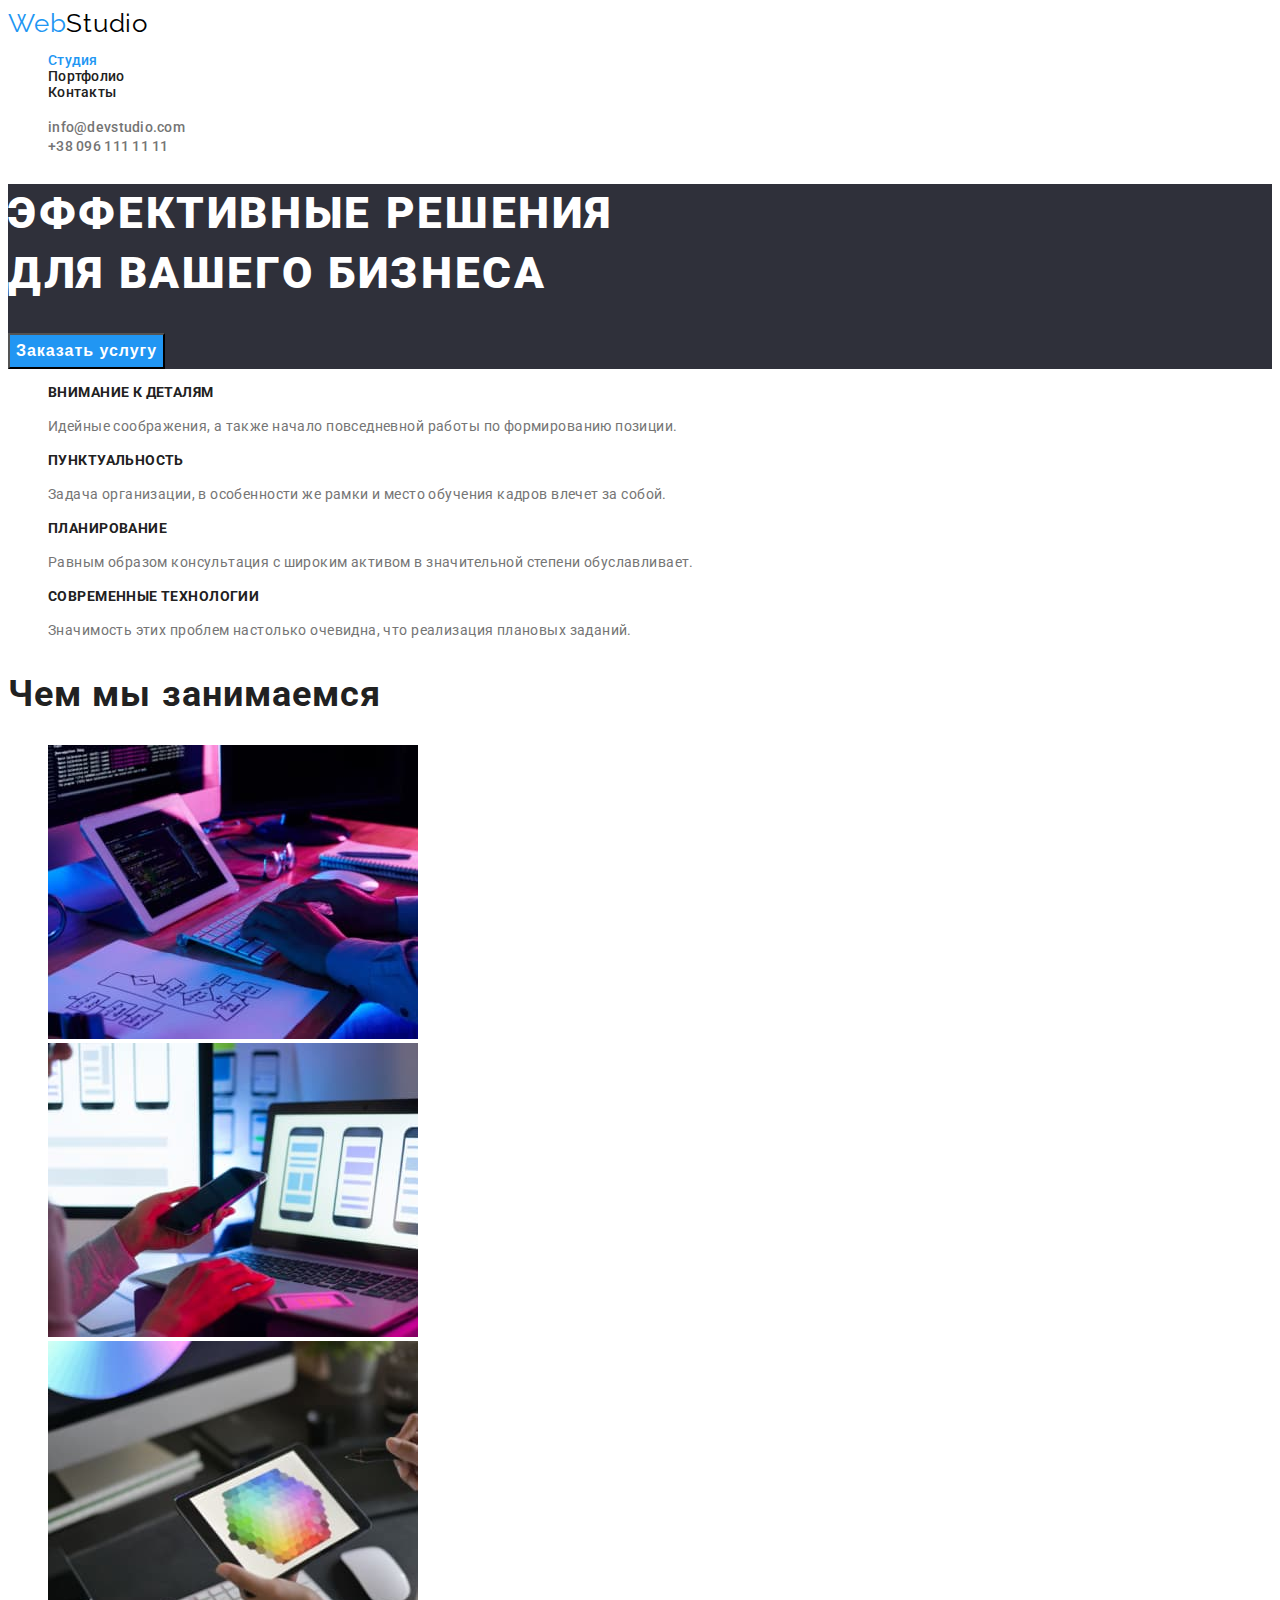
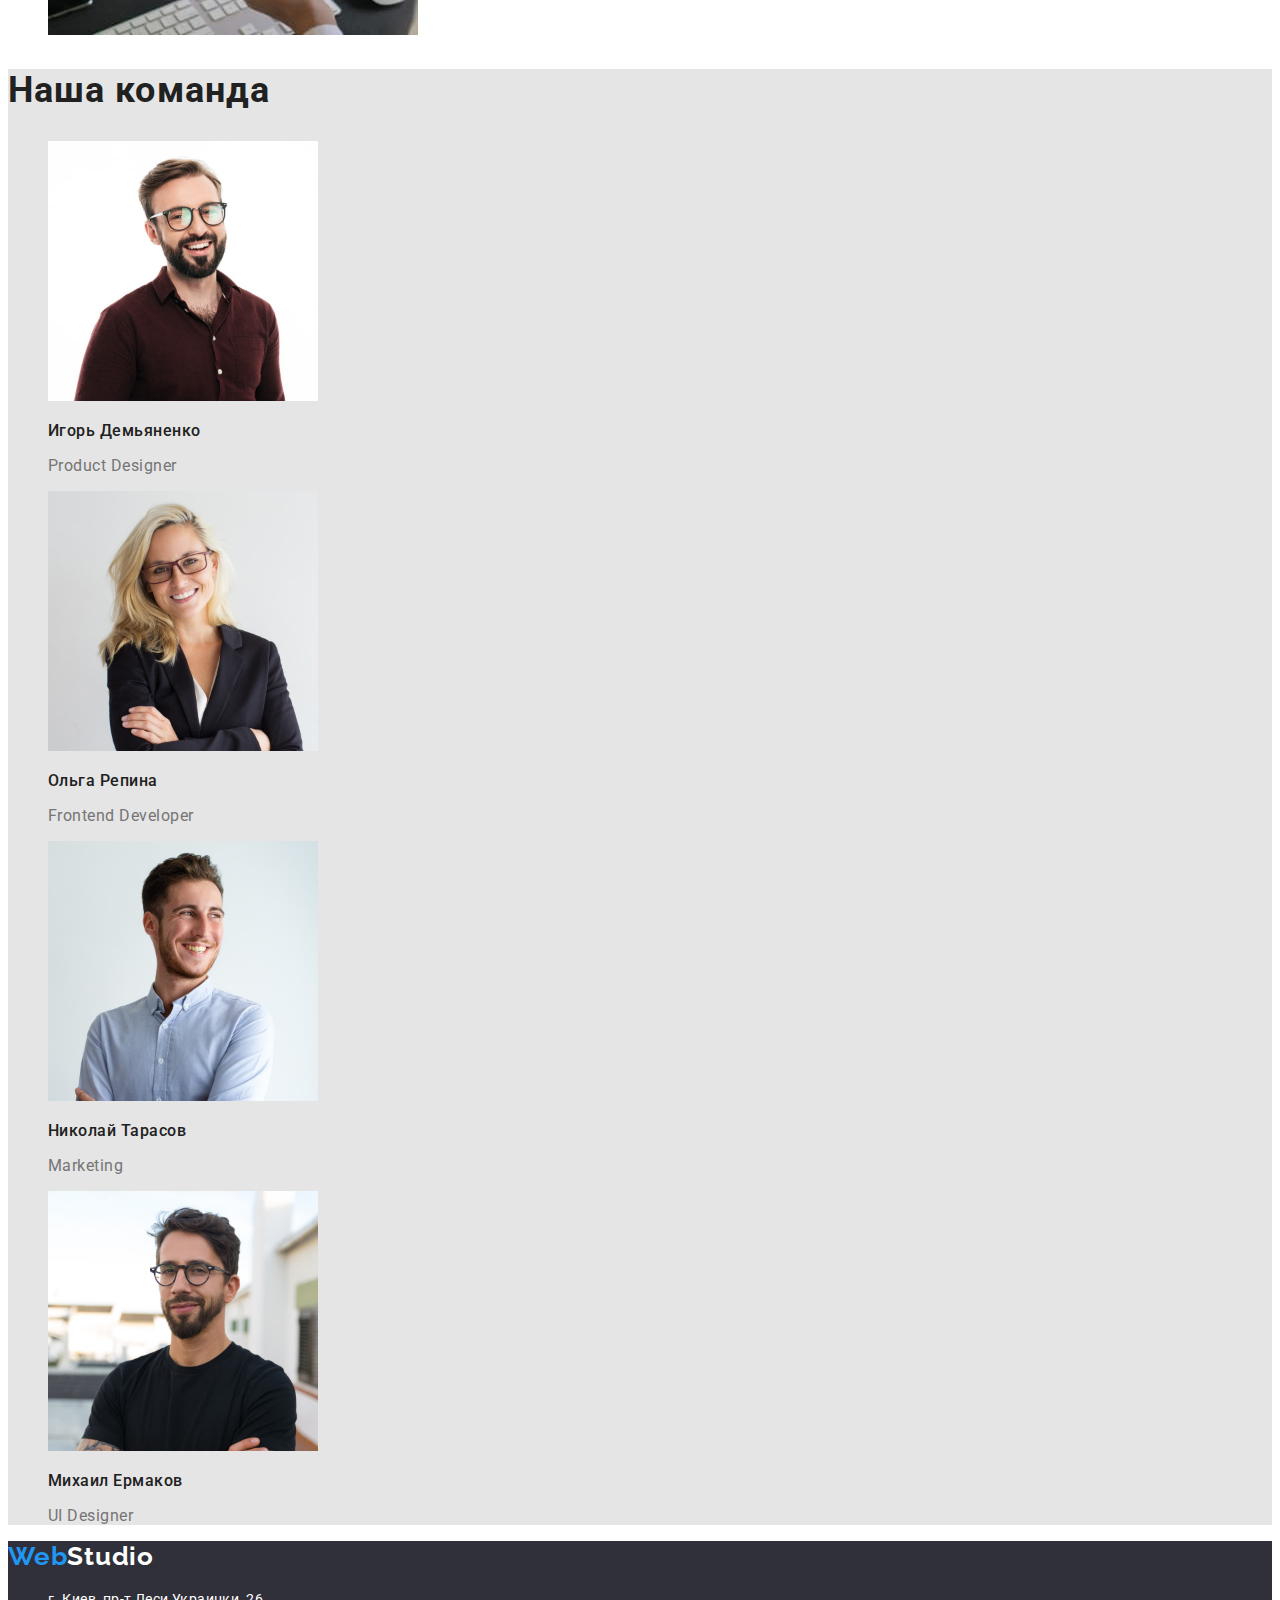
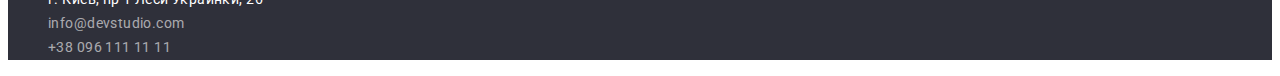
==== commit d8bab261: "fin" ====
--- a/index.html
+++ b/index.html
@@ -76,7 +76,7 @@
             </ul>
         </section>
         <!-- our_team -->
-        <section>
+        <section class="our-team">
             <h2 class="team">Наша команда</h2>
             <ul class="team-list">
                 <li class="item team-item">
--- a/css/styles.css
+++ b/css/styles.css
@@ -129,6 +129,10 @@
 }
 
 /* ------------------our_team----------------- */
+.our-team {
+  background-color: #e5e5e5;
+}
+
 .team {
   font-weight: 700;
   font-size: 36px;
@@ -154,9 +158,6 @@
 }
 
 /* ------------------portfolio--------------------- */
-.portfolio {
-  background-color: #e5e5e5;
-}
 
 .button-filtres {
   font-weight: 500;
